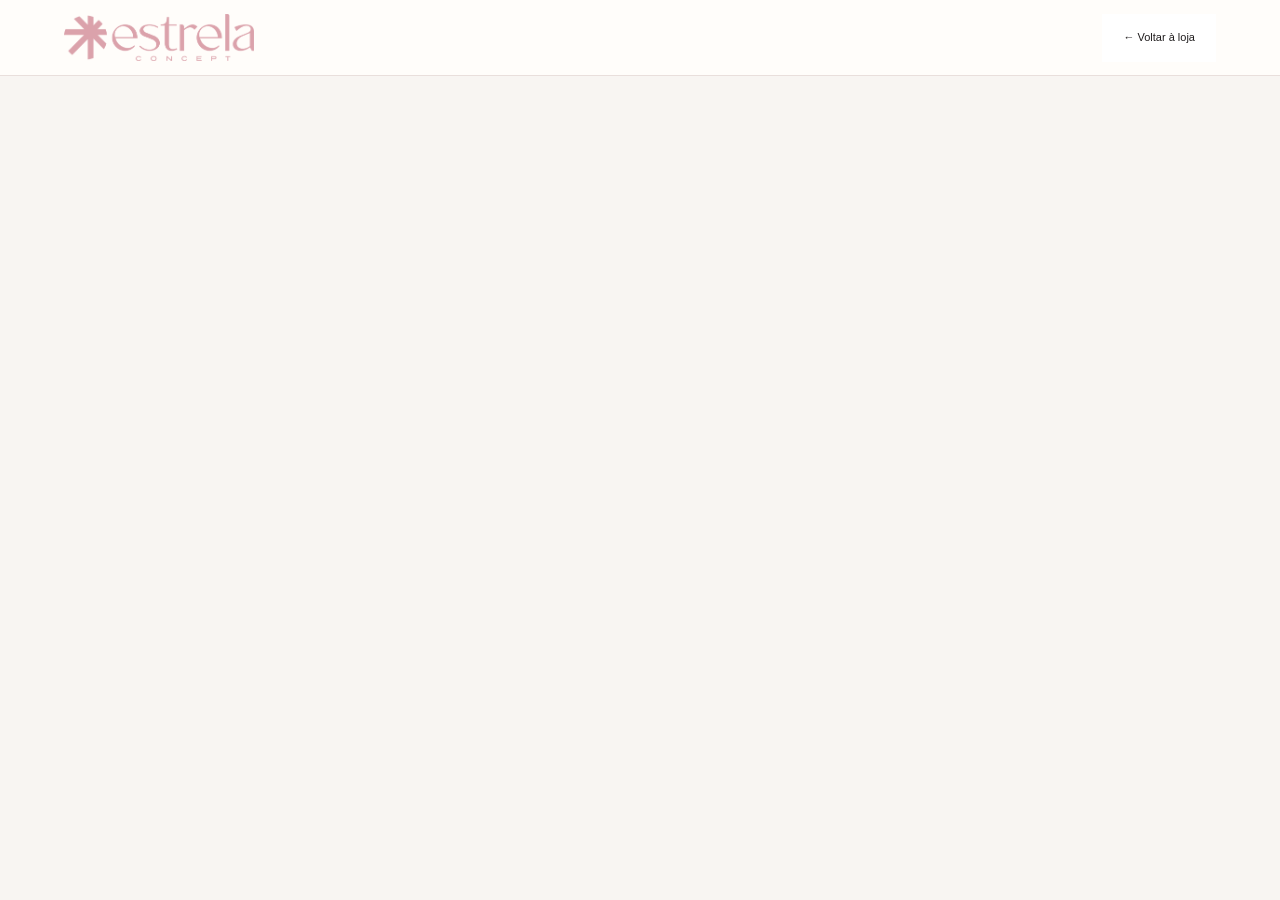
==== admin.html @ 7c5f3450 "Add admin password recovery flow" ====
<!doctype html>
<html lang="pt-BR">
<head>
  <meta charset="utf-8"><meta name="viewport" content="width=device-width, initial-scale=1">
  <meta name="theme-color" content="#DBA2AB"><title>Painel · Estrela Concept</title>
  <link rel="icon" type="image/png" href="/static/brand-mark.png"><link rel="stylesheet" href="/static/styles.css">
  <script src="/static/admin.js" defer></script>
</head>
<body class="admin-page">
  <header class="admin-header"><a class="brand" href="/" aria-label="Estrela Concept — início"><img class="brand-logo" src="/static/brand-horizontal.png" alt="Estrela Concept"></a><div class="admin-header-actions"><button class="button button-light" id="logout" hidden>Sair</button><a class="button button-light" href="/">← Voltar à loja</a></div></header>
  <main class="admin-auth" id="admin-auth" hidden>
    <form id="auth-form"><p class="eyebrow">ESTRELA CONCEPT · ADMINISTRAÇÃO</p><h1 id="auth-title">Acesso ao painel</h1><p id="auth-description">Entre com seu usuário e senha.</p><label>Usuário<input name="username" autocomplete="username" value="login-admin" required maxlength="40"></label><label>Senha<input name="password" type="password" autocomplete="current-password" required minlength="12" maxlength="256"></label><label id="confirm-password-label" hidden>Confirme a senha<input name="confirmPassword" type="password" autocomplete="new-password" minlength="12" maxlength="256"></label><label id="setup-token-label" hidden>Token inicial de configuração<input name="setupToken" type="password" autocomplete="off"></label><p id="auth-error" class="form-error" role="alert"></p><button class="button button-dark" id="auth-submit">Entrar</button><button class="auth-link" id="forgot-password" type="button" hidden>Esqueci minha senha</button></form>
    <form id="recovery-form" hidden><p class="eyebrow">ESTRELA CONCEPT · RECUPERAÇÃO</p><h1>Recuperar acesso</h1><p>Informe seu usuário. Se os dados corresponderem à conta, enviaremos instruções ao e-mail cadastrado.</p><label>Usuário<input name="username" autocomplete="username" value="login-admin" required maxlength="40"></label><p class="form-error" id="recovery-error" role="alert"></p><button class="button button-dark">Enviar instruções</button><button class="auth-link" id="recovery-cancel" type="button">Voltar ao login</button></form>
    <form id="reset-form" hidden><p class="eyebrow">ESTRELA CONCEPT · RECUPERAÇÃO</p><h1>Nova senha</h1><p>Escolha uma senha com pelo menos 12 caracteres.</p><label>Nova senha<input name="password" type="password" autocomplete="new-password" required minlength="12" maxlength="256"></label><label>Confirme a nova senha<input name="confirmPassword" type="password" autocomplete="new-password" required minlength="12" maxlength="256"></label><p class="form-error" id="reset-error" role="alert"></p><button class="button button-dark">Salvar nova senha</button><button class="auth-link" id="reset-cancel" type="button">Voltar ao login</button></form>
  </main>
  <main class="admin-main" id="admin-app" hidden>
    <div class="admin-title"><div><p class="eyebrow" id="backend-label">ESTRELA CONCEPT</p><h1>Visão geral <em>da loja</em></h1><p>Produtos, estoque e pedidos em um só lugar.</p></div><button class="button button-dark" id="refresh">Atualizar painel ↻</button></div>
    <p class="admin-notice" id="admin-notice" role="status"></p>
    <section class="admin-metrics" id="metrics" aria-live="polite"></section>
    <nav class="admin-tabs" aria-label="Seções do painel"><button class="admin-tab active" data-tab="orders">Pedidos</button><button class="admin-tab" data-tab="products">Produtos e estoque</button><button class="admin-tab" data-tab="categories">Categorias</button></nav>
    <section class="admin-section" id="orders-section"><div class="admin-section-heading"><div><p class="eyebrow">ACOMPANHAMENTO</p><h2>Pedidos recebidos</h2></div><select id="order-filter" aria-label="Filtrar pedidos"><option value="">Todos os status</option><option value="novo">Novos</option><option value="em_andamento">Em andamento</option><option value="concluido">Concluídos</option><option value="cancelado">Cancelados</option></select></div><div id="orders-list" class="admin-list"></div></section>
    <section class="admin-section" id="products-section" hidden><div class="admin-section-heading"><div><p class="eyebrow">CATÁLOGO E ESTOQUE</p><h2>Produtos</h2></div><button class="button button-dark" id="new-product">+ Novo produto</button></div><div class="admin-table-wrap"><table><thead><tr><th>Produto</th><th>Categoria</th><th>Preço</th><th>Estoque</th><th>Status</th><th></th></tr></thead><tbody id="products-list"></tbody></table></div></section>
    <section class="admin-section" id="categories-section" hidden><div class="admin-section-heading"><div><p class="eyebrow">ORGANIZAÇÃO</p><h2>Categorias</h2></div></div><form class="category-form" id="category-form"><label>Nova categoria<input name="name" maxlength="60" required placeholder="Ex.: Acessórios"></label><button class="button button-dark">Cadastrar categoria</button></form><div id="categories-list" class="category-list"></div></section>
    <p class="admin-footnote" id="backend-footnote">Os produtos do catálogo são exemplos editáveis.</p>
  </main>
  <dialog class="admin-dialog" id="product-dialog"><form id="product-form"><div class="admin-dialog-head"><div><p class="eyebrow">CATÁLOGO</p><h2 id="product-form-title">Novo produto</h2></div><button class="icon-button" type="button" id="product-cancel" aria-label="Fechar">×</button></div><input type="hidden" name="id"><label>Nome<input name="name" maxlength="100" required></label><div class="admin-form-row"><label>Categoria<select name="category" required></select></label><label>Preço (R$)<input name="price" type="number" min="0.01" step="0.01" required></label></div><label>Chamada curta<input name="tagline" maxlength="160" required></label><label>Descrição<textarea name="description" maxlength="1200" rows="3" required></textarea></label><section class="product-image-manager" aria-label="Fotos do produto"><strong>Fotos — a ordem abaixo é a ordem da vitrine</strong><div id="product-image-list" class="product-image-list" aria-live="polite"></div><label>Adicionar URLs HTTPS, uma por linha<textarea name="images" rows="2" placeholder="https://... (cada endereço entra após as fotos atuais)"></textarea></label><label>Adicionar fotos do dispositivo<input name="imageFiles" type="file" accept="image/jpeg,image/png,image/webp" multiple></label><p class="upload-status" id="image-upload-status" role="status">Até 10 fotos no total, JPEG, PNG ou WebP; até 4 MB por arquivo. Use ↑ e ↓ para ordenar todas as fotos juntas.</p></section><label>Tamanhos, cores e estoque — uma variação por linha: <code> M | Preto | 5</code><textarea name="variants" rows="4" required placeholder="P | Preto | 4&#10;M | Preto | 5"></textarea></label><label class="check-label"><input name="active" type="checkbox" checked> Visível na loja</label><p class="form-error" id="product-form-error" role="alert"></p><button class="button button-dark admin-submit">Salvar produto</button></form></dialog>
</body>
</html>
---- static/styles.css ----
:root {
  --ink: #201d1e; --muted: #81777a; --pink: #DBA2AB; --pink-dark: #985365;
  --paper: #fffdfa; --line: #e9dfdc; --serif: 'Playfair Display', Georgia, serif;
  --sans: 'DM Sans', Arial, sans-serif;
  --header-height: 82px;
}
* { box-sizing: border-box; }
body.cart-is-open { overflow: hidden; }
[hidden] { display: none !important; }
html { scroll-behavior: smooth; scroll-padding-top: calc(var(--header-height) + env(safe-area-inset-top) + 12px); }
body { margin: 0; padding-top: env(safe-area-inset-top); background: var(--paper); color: var(--ink); font: 14px/1.5 var(--sans); -webkit-font-smoothing: antialiased; }
button, input, select { font: inherit; }
button, a { -webkit-tap-highlight-color: transparent; }
a { color: inherit; text-decoration: none; }
.announcement { min-height: 30px; padding: 8px; background: var(--ink); color: white; text-align: center; font-size: 10px; letter-spacing: .13em; }
.announcement span { padding: 0 8px; color: var(--pink); }
.site-header { position: sticky; top: env(safe-area-inset-top); z-index: 5; height: var(--header-height); padding: 0 6.5%; display: flex; align-items: center; justify-content: space-between; gap: 18px; border-bottom: 1px solid #f0e9e6; background: var(--paper); }
.brand { display: flex; align-items: center; gap: 9px; }
.brand, .cart-trigger, .menu-trigger { flex: 0 0 auto; }
.brand-logo { display: block; width: 190px; height: auto; }
.main-nav { display: flex; align-items: center; gap: clamp(17px,2.6vw,38px); color: #655c5e; font-size: 12px; }
.main-nav a { min-height: 44px; display: inline-flex; align-items: center; }
.main-nav a:hover, .text-button:hover { color: var(--pink-dark); }
.menu-trigger { display: none; }
.cart-trigger { min-height: 44px; padding: 6px 0; display: flex; align-items: center; gap: 9px; border: 0; background: none; cursor: pointer; font-size: 12px; }
.cart-trigger #cart-count { width: 21px; height: 21px; display: grid; place-items: center; border-radius: 50%; background: var(--pink); font-size: 10px; }
.cart-label { display: inline; }
.cart-trigger svg, .search-box svg { width: 19px; height: 19px; fill: none; stroke: currentColor; stroke-width: 1.5; }
.menu-trigger:focus-visible, .cart-trigger:focus-visible, .main-nav a:focus-visible, button:focus-visible, a:focus-visible, input:focus-visible, select:focus-visible { outline: 2px solid var(--pink-dark); outline-offset: 3px; }
.collection, #sobre, #contato { scroll-margin-top: calc(var(--header-height) + env(safe-area-inset-top) + 12px); }
.hero { position: relative; min-height: 585px; padding: 60px 9% 45px; display: grid; grid-template-columns: .86fr 1.14fr; align-items: center; overflow: hidden; background: linear-gradient(110deg,#fffdfa 0%,#fffdfa 47%,#faeeee 47%,#faeeee 100%); }
.hero-copy { z-index: 1; padding-bottom: 35px; }
.eyebrow { margin: 0 0 18px; color: var(--pink-dark); font-size: 9px; font-weight: 700; letter-spacing: .17em; }
.hero-copy .eyebrow span { width: 18px; height: 1px; display: inline-block; margin-right: 7px; background: var(--pink); vertical-align: middle; }
.hero h1 { margin: 0; font: 500 clamp(54px,7vw,90px)/.99 var(--serif); letter-spacing: -.06em; }
.hero h1 em, .section-heading h2 em, .contact h2 em { color: var(--pink-dark); font-weight: 500; }
.hero-text { max-width: 340px; margin: 24px 0 28px; color: #756b6d; font-size: 13px; line-height: 1.8; }
.button { min-height: 48px; padding: 0 21px; display: inline-flex; align-items: center; justify-content: center; gap: 25px; border: 0; cursor: pointer; font-size: 11px; transition: transform .2s, background .2s; }
.button:hover { transform: translateY(-2px); }
.button:disabled { opacity: .5; cursor: not-allowed; transform: none; }
.button-dark { background: var(--ink); color: white; }
.button-dark:hover { background: #44383b; }
.hero-note { display: flex; align-items: center; gap: 11px; margin-top: 48px; }
.hero-note > span { color: var(--pink-dark); font-size: 24px; }
.hero-note p { margin: 0; font: 500 13px/1.35 var(--serif); }
.hero-note small { color: var(--muted); font: 10px var(--sans); }
.hero-art { position: relative; height: 450px; margin-left: 3%; }
.hero-image { position: absolute; inset: 15px 10% 10px 8%; width: 82%; height: calc(100% - 25px); object-fit: cover; object-position: center 42%; clip-path: inset(0 round 48% 48% 0 0); }
.hero-stamp { position: absolute; top: 46px; right: 0; width: 105px; height: 105px; display: flex; flex-direction: column; align-items: center; justify-content: center; transform: rotate(9deg); border: 5px solid var(--paper); border-radius: 50%; background: var(--pink); color: white; font-size: 7px; letter-spacing: .11em; }
.hero-stamp b { font-size: 32px; font-weight: 400; line-height: 1.1; }
.hero-caption { position: absolute; bottom: 28px; left: 0; padding: 14px 17px; background: var(--paper); font: 600 13px/1.25 var(--sans); letter-spacing: .08em; }
.hero-caption em { color: var(--pink-dark); font: 500 14px var(--serif); letter-spacing: 0; }
.hero-bottom { position: absolute; right: 9%; bottom: 15px; left: 9%; display: flex; justify-content: space-between; color: #9d9092; font-size: 8px; letter-spacing: .13em; }
.intro { padding: 83px 15px 90px; background: var(--paper); text-align: center; }
.intro .eyebrow { margin-bottom: 20px; }
.intro > p:last-child { margin: 0; font: 500 clamp(23px,3.5vw,38px)/1.45 var(--serif); letter-spacing: -.02em; }
.intro em { color: var(--pink-dark); font-weight: 500; }
.section-wrap { padding-right: 9%; padding-left: 9%; }
.collection { padding-top: 28px; padding-bottom: 108px; background: #fcf7f5; }
.section-heading { display: flex; align-items: flex-end; justify-content: space-between; }
.section-heading h2, .contact h2 { margin: 0; font: 500 clamp(31px,4vw,47px) var(--serif); letter-spacing: -.04em; }
.section-aside { margin: 0 0 4px; color: var(--muted); font: 11px/1.7 var(--serif); text-align: right; }
.shop-toolbar { display: flex; align-items: center; gap: 15px; margin-top: 28px; padding: 14px 0; border-block: 1px solid var(--line); }
.search-box { min-width: 160px; height: 39px; padding: 0 11px; display: flex; flex: 1; align-items: center; gap: 9px; border: 1px solid var(--line); background: white; }
.search-box input { width: 100%; border: 0; outline: 0; background: transparent; font-size: 11px; }
.search-box input::placeholder { color: #a39a9b; }
.filter-label { display: flex; align-items: center; gap: 8px; color: #877c7f; font-size: 10px; }
.filter-label select { border: 0; outline: 0; background: transparent; color: var(--ink); font-size: 10px; cursor: pointer; }
.results-line { display: flex; justify-content: space-between; margin: 22px 0 13px; color: #8e8385; font-size: 9px; letter-spacing: .08em; }
.results-line i { margin-left: 5px; color: var(--pink-dark); font-size: 15px; font-style: normal; vertical-align: -2px; }
.product-grid { display: grid; grid-template-columns: repeat(4,minmax(0,1fr)); grid-auto-rows: auto; align-items: start; gap: 25px 15px; }
.product-card { min-width: 0; cursor: pointer; transition: transform .16s ease; }
.product-card:hover { transform: translateY(-3px); }
.product-photo { position: relative; aspect-ratio: .8; overflow: hidden; background: #eee4e1; }
.product-photo img { display: block; width: 100%; height: 100%; object-fit: cover; transition: transform .22s ease; }
.product-card:hover .product-photo img { transform: scale(1.045); }
.product-badge { position: absolute; top: 11px; left: 11px; padding: 6px 8px; background: #fffdfae8; font-size: 8px; letter-spacing: .11em; }
.quick-add { position: absolute; right: 11px; bottom: 11px; width: 44px; height: 44px; border: 0; border-radius: 50%; background: var(--paper); font-size: 19px; cursor: pointer; box-shadow: 0 3px 12px #1e13101a; transition: transform .2s, background .2s; }
.quick-add:hover { background: var(--pink); }
.product-info { min-width: 0; padding: 12px 2px; }
.product-category { color: #a18f92; font-size: 8px; letter-spacing: .15em; text-transform: uppercase; }
.product-title-line { display: flex; align-items: baseline; justify-content: space-between; gap: 4px; margin-top: 5px; }
.product-title-line h3 { min-width: 0; margin: 0; font: 500 16px/1.25 var(--serif); overflow-wrap: anywhere; }
.product-price { font-size: 11px; font-weight: 600; white-space: nowrap; }
.product-tagline { margin: 6px 0 0; color: #948a8c; font-size: 10px; }
.empty-state { padding: 50px 0; color: var(--muted); text-align: center; }
.brand-note { padding: 72px 15px 75px; background: var(--pink); color: white; text-align: center; }
.note-symbol { font-size: 32px; }
.brand-note p { margin: 8px; font: 500 clamp(29px,4vw,44px) var(--serif); }
.brand-note em { font-style: italic; }
.brand-note > span { font-size: 8px; letter-spacing: .18em; }
.contact { min-height: 220px; padding-top: 44px; padding-bottom: 44px; display: flex; align-items: center; justify-content: space-between; gap: 20px; background: var(--ink); color: white; }
.contact .eyebrow { color: var(--pink); }
.contact h2 { font-size: 38px; }
.contact h2 em { color: var(--pink); }
.contact > div > p:last-child { margin-bottom: 0; color: #bbb0b2; font-size: 11px; }
.button-light { background: white; color: var(--ink); }
.button-light:hover { background: var(--pink); }
footer { padding: 28px 6.5% calc(28px + env(safe-area-inset-bottom)); display: flex; align-items: center; justify-content: space-between; gap: 20px; background: #f8f2f0; color: #807578; font-size: 10px; }
.brand-footer .brand-logo { width: 160px; }
.footer-star { margin-left: 4px; color: var(--pink-dark); }
footer small { font-size: 9px; }
.admin-access { color: var(--pink-dark); font-size: 11px; font-weight: 600; letter-spacing: .03em; text-decoration: none; }
.admin-access:hover, .admin-access:focus-visible { color: var(--pink-dark); text-decoration: underline; }
.admin-access:focus-visible { outline: 2px solid currentColor; outline-offset: 4px; }
.overlay { position: fixed; inset: 0; z-index: 8; background: #1f181861; }
.cart-panel { position: fixed; top: env(safe-area-inset-top); right: 0; bottom: env(safe-area-inset-bottom); z-index: 9; width: min(430px,100%); padding: 28px; display: flex; flex-direction: column; background: var(--paper); box-shadow: -15px 0 45px #1e13101a; }
.cart-head { padding-bottom: 21px; display: flex; align-items: flex-start; justify-content: space-between; border-bottom: 1px solid var(--line); }
.cart-head .eyebrow { margin-bottom: 8px; }
.cart-head h2 { margin: 0; font: 500 28px var(--serif); }
.cart-head h2 em { color: var(--pink-dark); }
.cart-notice { margin: 10px 0 0; color: #a14a55; font-size: 10px; line-height: 1.5; }
.icon-button { border: 0; background: transparent; color: var(--ink); font-size: 27px; line-height: 1; cursor: pointer; }
.cart-items { overflow: auto; flex: 1; }
.cart-row { padding: 17px 0; display: grid; grid-template-columns: 68px 1fr auto; gap: 12px; border-bottom: 1px solid var(--line); }
.cart-row img { width: 68px; height: 83px; object-fit: cover; background: #f0e5e2; }
.cart-missing-image { width: 68px; height: 83px; display: grid; place-items: center; background: #f0e5e2; color: var(--pink-dark); font-size: 24px; }
.cart-row-unavailable { opacity: .8; }
.cart-unavailable { color: #a14a55 !important; font-size: 10px !important; }
.cart-row h3 { margin: 2px 0 5px; font: 500 15px var(--serif); }
.cart-row p { margin: 0 0 8px; color: var(--muted); font-size: 9px; }
.cart-row strong { font-size: 11px; }
.quantity-control { margin-top: 9px; display: flex; align-items: center; gap: 8px; }
.quantity-control button, .remove-item { width: 23px; height: 23px; border: 1px solid var(--line); background: white; cursor: pointer; }
.quantity-control span { font-size: 10px; }
.remove-item { border: 0; color: #927f83; }
.cart-empty { display: flex; flex: 1; flex-direction: column; align-items: center; justify-content: center; color: var(--muted); text-align: center; }
.cart-empty > span { color: var(--pink-dark); font-size: 31px; }
.cart-empty p { font: 500 18px/1.55 var(--serif); }
.text-button { border: 0; background: none; color: var(--pink-dark); font-size: 11px; cursor: pointer; }
.cart-summary { padding-top: 18px; border-top: 1px solid var(--line); }
.subtotal { display: flex; justify-content: space-between; font-size: 12px; }
.subtotal strong { font-size: 14px; }
.cart-summary > p { color: var(--muted); font-size: 9px; line-height: 1.6; }
.checkout-button { width: 100%; margin-top: 6px; }
.checkout-message { min-height: 14px; color: #568266 !important; }
.product-dialog { width: min(740px,calc(100vw - 28px)); max-height: calc(100dvh - env(safe-area-inset-top) - env(safe-area-inset-bottom) - 28px); padding: 0; border: 0; background: var(--paper); color: var(--ink); box-shadow: 0 15px 80px #1e131044; }
.product-dialog::backdrop { background: #1f181880; }
.dialog-close { position: absolute; top: 13px; right: 16px; z-index: 2; width: 34px; height: 34px; border-radius: 50%; background: var(--paper); }
.detail-layout { min-height: 440px; display: grid; grid-template-columns: 1fr 1fr; }
.detail-gallery { min-width: 0; display: flex; flex-direction: column; }
.detail-gallery-main { width: 100%; height: 100%; min-height: 390px; flex: 1; object-fit: cover; }
.detail-thumbnails { display: flex; gap: 8px; overflow-x: auto; padding: 8px; }
.detail-thumbnail { width: 56px; height: 68px; flex: 0 0 auto; padding: 2px; border: 1px solid var(--line); background: white; cursor: pointer; }
.detail-thumbnail.selected { border: 2px solid var(--pink-dark); }
.detail-thumbnail img { width: 100%; height: 100%; object-fit: cover; }
.detail-copy { padding: 48px 32px 30px; }
.detail-copy h2 { margin: 0 0 7px; font: 500 35px var(--serif); }
.detail-copy .detail-price { font-size: 14px; font-weight: 700; }
.detail-copy > p { color: var(--muted); font-size: 11px; line-height: 1.8; }
.detail-label { margin: 23px 0 9px; font-size: 9px; letter-spacing: .12em; text-transform: uppercase; }
.option-list { display: flex; flex-wrap: wrap; gap: 7px; }
.option-button { min-width: 38px; height: 36px; border: 1px solid var(--line); background: white; font-size: 10px; cursor: pointer; }
.option-button.selected { border-color: var(--ink); background: var(--ink); color: white; }
.option-button:disabled { opacity: .3; cursor: not-allowed; text-decoration: line-through; }
.detail-copy .button { width: 100%; margin-top: 22px; }
.detail-status { min-height: 16px; color: var(--pink-dark); font-size: 10px; }
@media (max-width:1100px) {
  .product-grid { grid-template-columns: repeat(3,minmax(0,1fr)); }
}
@media (max-width:760px) {
  :root { --header-height: 68px; }
  .site-header { padding-right: 5%; padding-left: 5%; }
  .main-nav { gap: 17px; font-size: 10px; }
  .brand-logo { width: 170px; }
  .hero { min-height: 500px; padding: 45px 7% 48px; grid-template-columns: 1fr .9fr; }
  .hero h1 { font-size: clamp(50px,10vw,75px); }
  .hero-art { height: 370px; margin-left: -4%; }
  .hero-image { inset: 10px 5% 8px 2%; width: 93%; height: calc(100% - 18px); }
  .hero-stamp { right: -2px; width: 80px; height: 80px; font-size: 6px; }
  .hero-stamp b { font-size: 25px; }
  .hero-caption { font-size: 10px; }
  .hero-bottom { right: 7%; left: 7%; }
  .section-wrap { padding-right: 5.5%; padding-left: 5.5%; }
  .product-grid { grid-template-columns: repeat(2,minmax(0,1fr)); gap: 15px 12px; }
  .product-photo { aspect-ratio: .76; }
  .contact { padding-right: 7%; padding-left: 7%; }
}
@media (max-width:520px) {
  .announcement { font-size: 9px; letter-spacing: .09em; }
  .site-header { display: grid; grid-template-columns: minmax(0,1fr) 44px auto; gap: 8px; padding-right: 4%; padding-left: 4%; }
  .brand { min-width: 0; gap: 6px; }
  .brand-logo { width: min(145px,100%); }
  .menu-trigger { width: 44px; height: 44px; display: grid; place-items: center; border: 1px solid var(--line); border-radius: 50%; background: transparent; color: var(--ink); cursor: pointer; }
  .menu-trigger svg { width: 20px; height: 20px; fill: none; stroke: currentColor; stroke-width: 1.7; stroke-linecap: round; }
  .main-nav { position: absolute; top: 100%; right: 0; left: 0; display: none; flex-direction: column; align-items: stretch; gap: 0; padding: 8px 5% 14px; border-bottom: 1px solid var(--line); background: var(--paper); box-shadow: 0 14px 22px #1e131012; font-size: 13px; }
  .main-nav.is-open { display: flex; }
  .main-nav a { padding: 0 8px; border-bottom: 1px solid #f1eae8; }
  .main-nav a:last-child { border-bottom: 0; }
  .cart-trigger { justify-self: end; gap: 6px; font-size: 11px; }
  .cart-trigger svg { width: 18px; height: 18px; }
  .hero { min-height: 0; padding: 40px 7% 45px; display: block; background: linear-gradient(160deg,#fffdfa 0%,#fffdfa 42%,#faeeee 42%,#faeeee 100%); }
  .hero-copy { padding-bottom: 10px; }
  .hero h1 { font-size: clamp(44px,13.5vw,58px); line-height: 1.02; }
  .hero-text { max-width: 270px; margin: 17px 0 20px; font-size: 12px; }
  .hero-note { margin-top: 20px; }
  .hero-note > span { font-size: 21px; }
  .hero-note p { font-size: 12px; }
  .hero-art { height: clamp(250px,68vw,300px); margin: 20px 0 22px 2%; }
  .hero-image { inset: 0 9% 38px 5%; width: 86%; height: calc(100% - 38px); object-position: center 40%; }
  .hero-stamp { top: -12px; right: 2%; width: 68px; height: 68px; border-width: 4px; font-size: 5px; }
  .hero-stamp b { font-size: 19px; }
  .hero-caption { position: relative; bottom: auto; left: auto; display: inline-block; margin: 8px 0 0; padding: 9px 12px; font-size: 9px; }
  .hero-bottom { right: 7%; left: 7%; bottom: 12px; gap: 12px; font-size: 7px; }
  .hero-bottom span:last-child { text-align: right; }
  .intro { padding: 48px 7%; }
  .intro .eyebrow { margin-bottom: 14px; }
  .intro > p:last-child { font-size: clamp(23px,6.5vw,29px); line-height: 1.35; }
  .section-heading { display: grid; gap: 7px; }
  .section-heading h2 { font-size: clamp(30px,8.5vw,36px); }
  .section-aside { display: block; margin: 0; text-align: left; }
  .collection { padding-top: 24px; padding-bottom: 68px; }
  .shop-toolbar { display: grid; grid-template-columns: repeat(2,minmax(0,1fr)); gap: 12px; margin-top: 22px; padding: 13px 0; }
  .search-box { grid-column: 1/-1; width: 100%; min-width: 0; height: 44px; }
  .search-box input { min-width: 0; font-size: 13px; }
  .filter-label, .filter-label:last-child { min-width: 0; display: grid; gap: 4px; font-size: 10px; }
  .filter-label:last-child { grid-column: 1/-1; }
  .filter-label select { width: 100%; min-width: 0; min-height: 42px; margin: 0; padding: 8px; border: 1px solid var(--line); background: white; font-size: 12px; }
  .results-line { align-items: center; gap: 12px; margin: 18px 0 12px; font-size: 9px; }
  .results-line > span:last-child { white-space: nowrap; font-size: 8px; letter-spacing: .04em; }
  .results-line i { font-family: Georgia,serif; }
  .product-grid { grid-template-columns: repeat(2,minmax(0,1fr)); gap: 22px 12px; }
  .product-photo { aspect-ratio: .76; }
  .product-badge { top: 8px; left: 8px; padding: 6px 7px; font-size: 7px; }
  .quick-add { right: 8px; bottom: 8px; width: 42px; height: 42px; }
  .product-info { padding: 10px 1px; }
  .product-category { font-size: 8px; }
  .product-title-line { display: grid; gap: 3px; }
  .product-title-line h3 { font-size: 16px; line-height: 1.25; }
  .product-price { font-size: 12px; }
  .product-tagline { margin-top: 5px; font-size: 10px; line-height: 1.4; }
  .brand-note { padding: 48px 18px; }
  .brand-note p { font-size: clamp(27px,7.2vw,36px); line-height: 1.2; }
  .contact { padding-top: 40px; padding-bottom: 40px; display: block; }
  .contact .button { margin-top: 22px; }
  .contact h2 { font-size: clamp(31px,8vw,36px); }
  footer { align-items: flex-start; flex-direction: column; gap: 10px; padding: 20px 5% calc(20px + env(safe-area-inset-bottom)); }
  footer > span { display: block; }
  footer small { margin: 0; font-size: 10px; }
  .detail-layout { max-height: calc(100dvh - env(safe-area-inset-top) - env(safe-area-inset-bottom) - 28px); overflow: auto; grid-template-columns: 1fr; }
  .detail-gallery-main { height: 35dvh; min-height: 190px; max-height: 300px; flex: none; }
  .detail-copy { padding: 23px 20px calc(24px + env(safe-area-inset-bottom)); }
  .detail-copy h2 { font-size: 30px; }
  .dialog-close { top: 10px; right: 10px; }
  .cart-panel { padding: 20px; }
  .cart-row { grid-template-columns: 58px minmax(0,1fr) auto; gap: 10px; }
  .cart-row img, .cart-missing-image { width: 58px; height: 74px; }
  .quantity-control button, .remove-item { min-width: 36px; min-height: 36px; }
}
@media (max-width:360px) {
  .site-header { gap: 6px; padding-right: 3.5%; padding-left: 3.5%; }
  .brand { gap: 5px; }
  .brand-logo { width: 135px; }
  .cart-trigger { gap: 5px; }
  .cart-label { display: none; }
  .shop-toolbar { column-gap: 8px; }
  .results-line { align-items: flex-start; flex-direction: column; gap: 4px; }
  .hero h1 { font-size: 44px; }
}
@media (prefers-reduced-motion:reduce) { *, *::before, *::after { scroll-behavior: auto !important; transition: none !important; } }

.checkout-field { display: block; margin: 13px 0; color: var(--muted); font-size: 10px; }
.checkout-field input { width: 100%; margin-top: 6px; padding: 11px; border: 1px solid var(--line); background: white; color: var(--ink); }
.order-success { padding: 28px 0; text-align: center; }
.order-success > span { color: var(--pink-dark); font-size: 36px; }
.order-success h3 { margin: 8px 0; font: 500 25px var(--serif); }
.order-success p { color: var(--muted); line-height: 1.7; }
.admin-page { min-height: 100vh; background: #f8f5f2; }
.admin-header { height: 76px; padding: 0 max(5%,calc((100% - 1200px)/2)); display: flex; align-items: center; justify-content: space-between; background: var(--paper); border-bottom: 1px solid var(--line); }
.admin-header-actions { display: flex; align-items: center; gap: 9px; }
.admin-main { max-width: 1200px; margin: 0 auto; padding: 53px 28px 90px; }
.admin-title { display: flex; align-items: end; justify-content: space-between; gap: 24px; }
.admin-title h1 { margin: 0; font: 500 clamp(36px,5vw,56px)/1.05 var(--serif); letter-spacing: -.04em; }
.admin-title h1 em, .admin-section-heading h2 em { color: var(--pink-dark); font-weight: 500; }
.admin-title > div > p:last-child { color: var(--muted); }
.admin-title > .button, .admin-section-heading > .button, .category-form > .button { padding: 13px 18px; }
.admin-notice { min-height: 20px; margin: 18px 0 10px; color: #568266; font-size: 12px; }
.admin-notice.error, .form-error { color: #ad364f; }
.admin-metrics { display: grid; grid-template-columns: repeat(4,minmax(0,1fr)); gap: 14px; margin: 20px 0 34px; }
.metric-card { padding: 22px; border: 1px solid var(--line); background: white; }
.metric-card span { display: block; color: var(--muted); font-size: 11px; }
.metric-card strong { display: block; margin-top: 13px; font: 500 clamp(19px,3vw,27px) var(--serif); }
.admin-tabs { display: flex; gap: 8px; border-bottom: 1px solid var(--line); }
.admin-tab { padding: 13px 17px; border: 0; border-bottom: 2px solid transparent; background: none; color: var(--muted); cursor: pointer; }
.admin-tab.active { border-color: var(--pink-dark); color: var(--ink); }
.admin-section { padding-top: 27px; }
.admin-section-heading { display: flex; align-items: end; justify-content: space-between; gap: 15px; margin-bottom: 17px; }
.admin-section-heading .eyebrow { margin-bottom: 7px; }
.admin-section-heading h2 { margin: 0; font: 500 27px var(--serif); }
.admin-section-heading select, .order-side select, .category-form input, .admin-dialog input, .admin-dialog select, .admin-dialog textarea { border: 1px solid var(--line); border-radius: 0; background: #fff; color: var(--ink); padding: 11px; }
.admin-section-heading select { min-width: 155px; }
.admin-list { display: grid; gap: 11px; }
.order-card { display: flex; justify-content: space-between; gap: 22px; padding: 20px 23px; border: 1px solid var(--line); background: white; }
.order-main { min-width: 0; }
.order-title { display: flex; align-items: center; flex-wrap: wrap; gap: 10px; }
.order-title strong { font-size: 14px; }
.order-main p { margin: 10px 0; color: #60595a; font-size: 12px; line-height: 1.8; }
.order-main p a { color: #478566; }
.order-main small { color: var(--muted); font-size: 10px; }
.order-side { min-width: 160px; display: flex; flex-direction: column; align-items: end; gap: 17px; }
.order-side > strong { font: 500 18px var(--serif); }
.order-side label { display: grid; gap: 5px; color: var(--muted); font-size: 10px; }
.order-side select { min-width: 142px; padding: 8px; }
.status-pill { display: inline-block; padding: 5px 9px; border-radius: 20px; background: #f1efed; color: #696162; font-size: 10px; }
.status-live, .status-concluido { background: #eaf3ec; color: #47734f; }
.status-off, .status-cancelado { background: #f8e9ec; color: #9b4858; }
.status-em_andamento { background: #fff2d9; color: #856526; }
.admin-table-wrap { overflow-x: auto; background: white; border: 1px solid var(--line); }
.admin-table-wrap table { width: 100%; border-collapse: collapse; text-align: left; }
.admin-table-wrap th, .admin-table-wrap td { padding: 14px 16px; border-bottom: 1px solid #f0e9e6; font-size: 12px; white-space: nowrap; }
.admin-table-wrap th { color: var(--muted); font-size: 10px; font-weight: 500; text-transform: uppercase; letter-spacing: .08em; }
.admin-table-wrap td:first-child { white-space: normal; }
.admin-table-wrap td strong, .admin-table-wrap td small { display: block; }
.admin-table-wrap td small { margin-top: 4px; color: var(--muted); font-size: 10px; }
.row-actions { text-align: right; }
.row-actions button { padding: 5px 8px; border: 0; background: none; color: #7f4c59; cursor: pointer; font-size: 11px; }
.category-form { display: flex; align-items: end; gap: 12px; max-width: 530px; padding: 20px; border: 1px solid var(--line); background: white; }
.category-form label, .admin-dialog label { flex: 1; display: grid; gap: 7px; color: var(--muted); font-size: 11px; }
.category-list { display: flex; flex-wrap: wrap; gap: 8px; margin-top: 20px; }
.category-chip { padding: 9px 13px; border: 1px solid var(--line); background: white; font-size: 11px; }
.admin-empty { padding: 34px; border: 1px solid var(--line); background: white; color: var(--muted); text-align: center; }
.admin-footnote { margin-top: 38px; color: var(--muted); font-size: 10px; }
.admin-dialog { width: min(570px,calc(100vw - 28px)); max-height: calc(100dvh - env(safe-area-inset-top) - env(safe-area-inset-bottom) - 28px); overflow: auto; padding: 26px 26px calc(26px + env(safe-area-inset-bottom)); border: 1px solid var(--line); background: var(--paper); color: var(--ink); }
.admin-dialog::backdrop { background: #1f181880; }
.admin-dialog form { display: grid; gap: 14px; }
.admin-dialog label { color: #655c5e; }
.admin-dialog input, .admin-dialog select, .admin-dialog textarea { width: 100%; }
.admin-dialog-head { display: flex; justify-content: space-between; align-items: center; margin-bottom: 5px; }
.admin-dialog-head h2 { margin: 0; font: 500 27px var(--serif); }
.admin-dialog-head .eyebrow { margin: 0 0 6px; }
.admin-dialog .admin-form-row { display: grid; grid-template-columns: 1fr 1fr; gap: 12px; }
.admin-dialog code { color: var(--pink-dark); }
.admin-dialog .check-label { display: flex; align-items: center; gap: 9px; }
.admin-dialog .check-label input { width: auto; }
.form-error { min-height: 16px; margin: 0; font-size: 11px; }
.upload-status { min-height: 16px; margin: 0; color: var(--muted); font-size: 11px; }
.product-image-manager { display: grid; gap: 9px; }
.product-image-manager > strong { color: var(--ink); font-size: 12px; }
.product-image-list { display: grid; gap: 7px; }
.product-image-item { min-width: 0; display: grid; grid-template-columns: 42px minmax(0,1fr) 32px 32px 32px; align-items: center; gap: 7px; padding: 6px; border: 1px solid var(--line); background: white; }
.product-image-item > img { width: 42px; height: 50px; object-fit: cover; background: #f0e5e2; }
.product-image-item > div { min-width: 0; }
.product-image-item strong, .product-image-item small { display: block; overflow: hidden; text-overflow: ellipsis; white-space: nowrap; }
.product-image-item strong { color: var(--ink); font-size: 10px; }
.product-image-item small { color: var(--muted); font-size: 9px; }
.product-image-item button { width: 30px; height: 30px; border: 1px solid var(--line); background: white; cursor: pointer; }
.product-image-item button:disabled { opacity: .35; cursor: default; }
.image-list-empty { margin: 0; color: var(--muted); font-size: 10px; }
.admin-submit { width: 100%; }
.admin-auth { min-height: calc(100vh - 76px); display: grid; place-items: center; padding: 35px 16px; }
.admin-auth form { width: min(430px,100%); display: grid; gap: 15px; padding: 32px; border: 1px solid var(--line); background: var(--paper); }
.admin-auth h1 { margin: 0; font: 500 37px var(--serif); }
.admin-auth form > p:not(.eyebrow):not(.form-error) { margin: 0 0 5px; color: var(--muted); font-size: 12px; line-height: 1.7; }
.admin-auth label { display: grid; gap: 7px; color: #655c5e; font-size: 11px; }
.admin-auth input { width: 100%; padding: 12px; border: 1px solid var(--line); background: white; color: var(--ink); }
.admin-auth .form-error { margin: 0; }
.admin-auth .button { width: 100%; }
.admin-auth .auth-link { justify-self: center; border: 0; padding: 4px; background: transparent; color: var(--pink-dark); font: inherit; font-size: 11px; text-decoration: underline; cursor: pointer; }
@media(max-width:700px) {
  .admin-main { padding: 35px 16px 65px; }
  .admin-header { padding: 0 16px; }
  .admin-header-actions { gap: 5px; }
  .admin-header .brand-logo { width: 150px; }
  .admin-header .button { padding: 10px; font-size: 10px; }
  .admin-title { align-items: start; flex-direction: column; gap: 5px; }
  .admin-title > .button { align-self: end; }
  .admin-metrics { grid-template-columns: repeat(2,minmax(0,1fr)); gap: 9px; margin: 15px 0 25px; }
  .metric-card { padding: 15px; }
  .metric-card strong { font-size: 19px; }
  .admin-tabs { overflow-x: auto; }
  .admin-tab { padding: 12px 10px; white-space: nowrap; font-size: 11px; }
  .admin-section-heading h2 { font-size: 23px; }
  .order-card { padding: 15px; flex-direction: column; gap: 14px; }
  .order-side { flex-direction: row; align-items: center; justify-content: space-between; }
  .category-form { align-items: stretch; flex-direction: column; }
  .admin-dialog .admin-form-row { grid-template-columns: 1fr; }
}
@media(max-width:390px) {
  .admin-header { padding: 0 10px; }
  .admin-header .brand { gap: 6px; }
  .admin-header .brand-logo { width: 115px; }
  .admin-header .button { padding: 8px; font-size: 9px; }
}
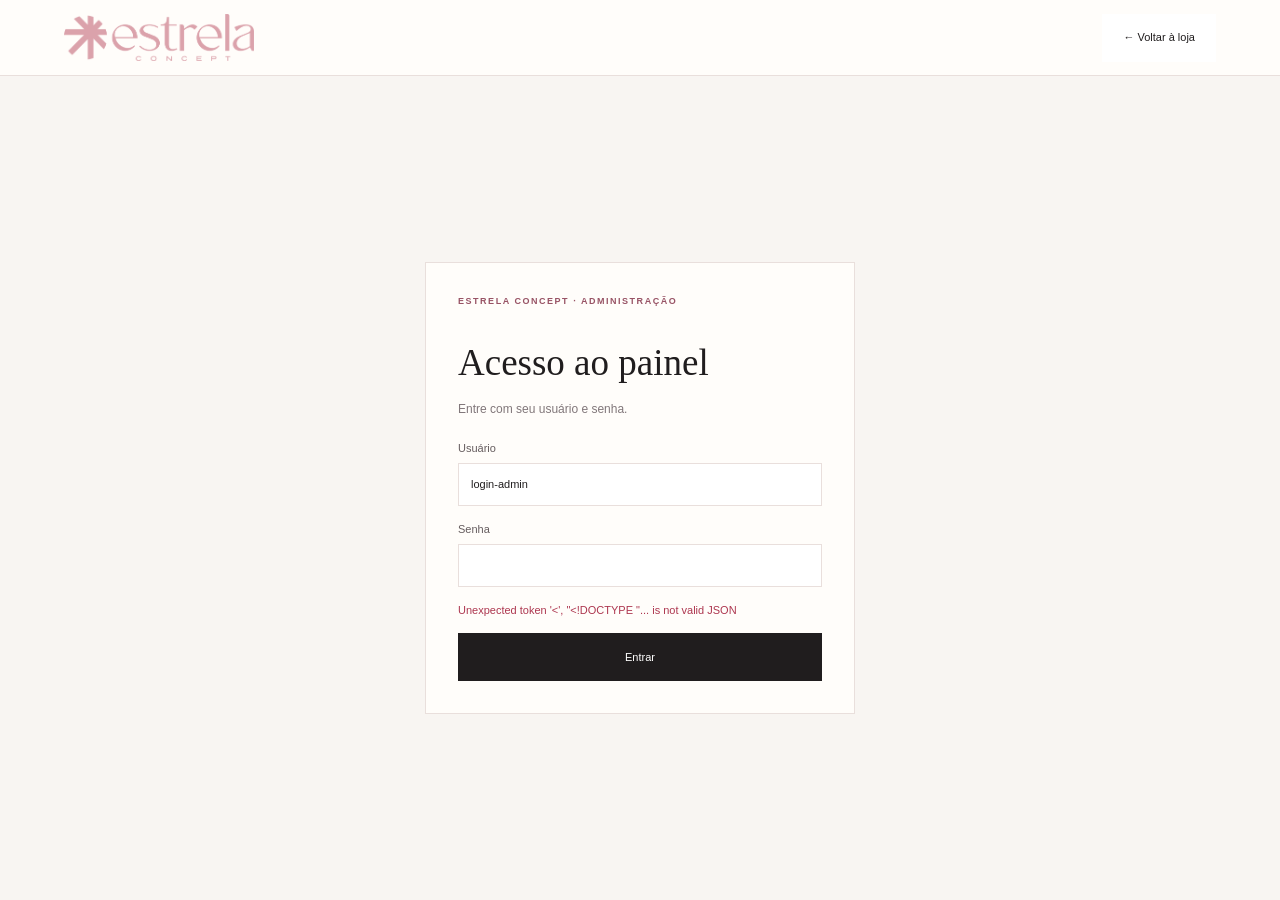
==== commit 451c720c: "Add store email contact and protected SMTP test" ====
--- a/admin.html
+++ b/admin.html
@@ -18,7 +18,7 @@
     <p class="admin-notice" id="admin-notice" role="status"></p>
     <section class="admin-metrics" id="metrics" aria-live="polite"></section>
     <nav class="admin-tabs" aria-label="Seções do painel"><button class="admin-tab active" data-tab="orders">Pedidos</button><button class="admin-tab" data-tab="products">Produtos e estoque</button><button class="admin-tab" data-tab="categories">Categorias</button></nav>
-    <section class="admin-section" id="orders-section"><div class="admin-section-heading"><div><p class="eyebrow">ACOMPANHAMENTO</p><h2>Pedidos recebidos</h2></div><select id="order-filter" aria-label="Filtrar pedidos"><option value="">Todos os status</option><option value="novo">Novos</option><option value="em_andamento">Em andamento</option><option value="concluido">Concluídos</option><option value="cancelado">Cancelados</option></select></div><div id="orders-list" class="admin-list"></div></section>
+    <section class="admin-section" id="orders-section"><div class="admin-section-heading"><div><p class="eyebrow">ACOMPANHAMENTO</p><h2>Pedidos recebidos</h2></div><div class="order-tools"><button class="button button-outline" id="test-order-email" type="button">Enviar e-mail de teste</button><select id="order-filter" aria-label="Filtrar pedidos"><option value="">Todos os status</option><option value="novo">Novos</option><option value="em_andamento">Em andamento</option><option value="concluido">Concluídos</option><option value="cancelado">Cancelados</option></select></div></div><p class="admin-footnote">Os avisos de novos pedidos são enviados para o e-mail da loja. Use o teste para conferir a configuração do Gmail.</p><div id="orders-list" class="admin-list"></div></section>
     <section class="admin-section" id="products-section" hidden><div class="admin-section-heading"><div><p class="eyebrow">CATÁLOGO E ESTOQUE</p><h2>Produtos</h2></div><button class="button button-dark" id="new-product">+ Novo produto</button></div><div class="admin-table-wrap"><table><thead><tr><th>Produto</th><th>Categoria</th><th>Preço</th><th>Estoque</th><th>Status</th><th></th></tr></thead><tbody id="products-list"></tbody></table></div></section>
     <section class="admin-section" id="categories-section" hidden><div class="admin-section-heading"><div><p class="eyebrow">ORGANIZAÇÃO</p><h2>Categorias</h2></div></div><form class="category-form" id="category-form"><label>Nova categoria<input name="name" maxlength="60" required placeholder="Ex.: Acessórios"></label><button class="button button-dark">Cadastrar categoria</button></form><div id="categories-list" class="category-list"></div></section>
     <p class="admin-footnote" id="backend-footnote">Os produtos do catálogo são exemplos editáveis.</p>
--- a/static/styles.css
+++ b/static/styles.css
@@ -94,15 +94,19 @@
 .contact h2 { font-size: 38px; }
 .contact h2 em { color: var(--pink); }
 .contact > div > p:last-child { margin-bottom: 0; color: #bbb0b2; font-size: 11px; }
+.contact-email-inline { color: white; text-underline-offset: 3px; }
+.contact-actions { display: grid; min-width: 250px; gap: 10px; }
+.contact-email { border: 1px solid #75686b; background: transparent; color: white; }
+.contact-email:hover { border-color: var(--pink); color: var(--ink); }
+.order-tools { display: flex; align-items: center; gap: 12px; }
+.button-outline { border: 1px solid var(--line); background: white; color: var(--ink); }
+.button-outline:hover { border-color: var(--pink-dark); color: var(--pink-dark); }
 .button-light { background: white; color: var(--ink); }
 .button-light:hover { background: var(--pink); }
 footer { padding: 28px 6.5% calc(28px + env(safe-area-inset-bottom)); display: flex; align-items: center; justify-content: space-between; gap: 20px; background: #f8f2f0; color: #807578; font-size: 10px; }
 .brand-footer .brand-logo { width: 160px; }
 .footer-star { margin-left: 4px; color: var(--pink-dark); }
 footer small { font-size: 9px; }
-.admin-access { color: var(--pink-dark); font-size: 11px; font-weight: 600; letter-spacing: .03em; text-decoration: none; }
-.admin-access:hover, .admin-access:focus-visible { color: var(--pink-dark); text-decoration: underline; }
-.admin-access:focus-visible { outline: 2px solid currentColor; outline-offset: 4px; }
 .overlay { position: fixed; inset: 0; z-index: 8; background: #1f181861; }
 .cart-panel { position: fixed; top: env(safe-area-inset-top); right: 0; bottom: env(safe-area-inset-bottom); z-index: 9; width: min(430px,100%); padding: 28px; display: flex; flex-direction: column; background: var(--paper); box-shadow: -15px 0 45px #1e13101a; }
 .cart-head { padding-bottom: 21px; display: flex; align-items: flex-start; justify-content: space-between; border-bottom: 1px solid var(--line); }
@@ -232,7 +236,9 @@
   .brand-note { padding: 48px 18px; }
   .brand-note p { font-size: clamp(27px,7.2vw,36px); line-height: 1.2; }
   .contact { padding-top: 40px; padding-bottom: 40px; display: block; }
-  .contact .button { margin-top: 22px; }
+  .contact-actions { margin-top: 22px; }
+  .contact-actions .button { width: 100%; }
+  .order-tools { width: 100%; flex-wrap: wrap; }
   .contact h2 { font-size: clamp(31px,8vw,36px); }
   footer { align-items: flex-start; flex-direction: column; gap: 10px; padding: 20px 5% calc(20px + env(safe-area-inset-bottom)); }
   footer > span { display: block; }
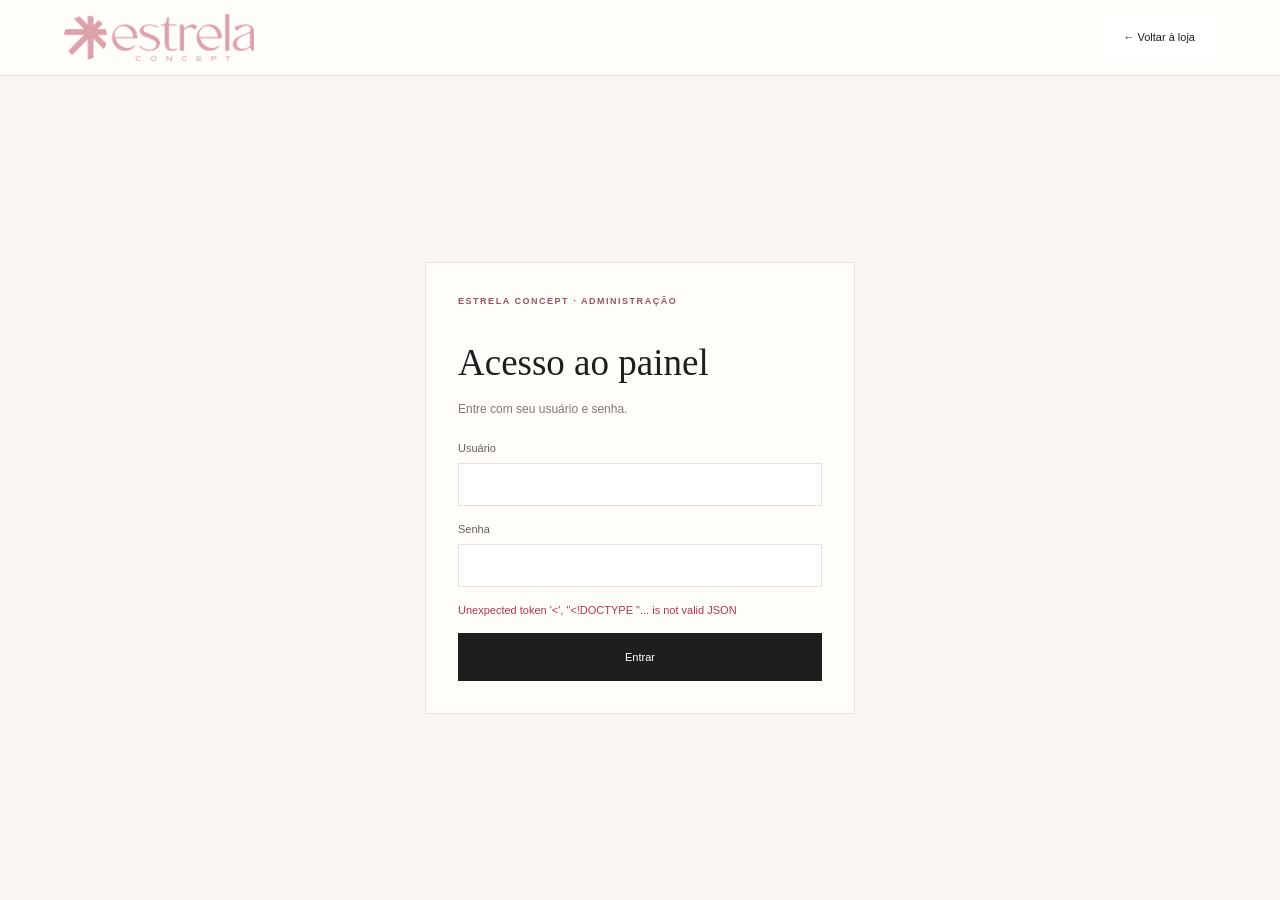
==== commit a655176c: "Harden login, checkout and Edge Function auth - Remove prefilled admin username from login/recovery " ====
--- a/admin.html
+++ b/admin.html
@@ -9,8 +9,8 @@
 <body class="admin-page">
   <header class="admin-header"><a class="brand" href="/" aria-label="Estrela Concept — início"><img class="brand-logo" src="/static/brand-horizontal.png" alt="Estrela Concept"></a><div class="admin-header-actions"><button class="button button-light" id="logout" hidden>Sair</button><a class="button button-light" href="/">← Voltar à loja</a></div></header>
   <main class="admin-auth" id="admin-auth" hidden>
-    <form id="auth-form"><p class="eyebrow">ESTRELA CONCEPT · ADMINISTRAÇÃO</p><h1 id="auth-title">Acesso ao painel</h1><p id="auth-description">Entre com seu usuário e senha.</p><label>Usuário<input name="username" autocomplete="username" value="login-admin" required maxlength="40"></label><label>Senha<input name="password" type="password" autocomplete="current-password" required minlength="12" maxlength="256"></label><label id="confirm-password-label" hidden>Confirme a senha<input name="confirmPassword" type="password" autocomplete="new-password" minlength="12" maxlength="256"></label><label id="setup-token-label" hidden>Token inicial de configuração<input name="setupToken" type="password" autocomplete="off"></label><p id="auth-error" class="form-error" role="alert"></p><button class="button button-dark" id="auth-submit">Entrar</button><button class="auth-link" id="forgot-password" type="button" hidden>Esqueci minha senha</button></form>
-    <form id="recovery-form" hidden><p class="eyebrow">ESTRELA CONCEPT · RECUPERAÇÃO</p><h1>Recuperar acesso</h1><p>Informe seu usuário. Se os dados corresponderem à conta, enviaremos instruções ao e-mail cadastrado.</p><label>Usuário<input name="username" autocomplete="username" value="login-admin" required maxlength="40"></label><p class="form-error" id="recovery-error" role="alert"></p><button class="button button-dark">Enviar instruções</button><button class="auth-link" id="recovery-cancel" type="button">Voltar ao login</button></form>
+    <form id="auth-form"><p class="eyebrow">ESTRELA CONCEPT · ADMINISTRAÇÃO</p><h1 id="auth-title">Acesso ao painel</h1><p id="auth-description">Entre com seu usuário e senha.</p><label>Usuário<input name="username" autocomplete="username" required maxlength="40"></label><label>Senha<input name="password" type="password" autocomplete="current-password" required minlength="12" maxlength="256"></label><label id="confirm-password-label" hidden>Confirme a senha<input name="confirmPassword" type="password" autocomplete="new-password" minlength="12" maxlength="256"></label><label id="setup-token-label" hidden>Token inicial de configuração<input name="setupToken" type="password" autocomplete="off"></label><p id="auth-error" class="form-error" role="alert"></p><button class="button button-dark" id="auth-submit">Entrar</button><button class="auth-link" id="forgot-password" type="button" hidden>Esqueci minha senha</button></form>
+    <form id="recovery-form" hidden><p class="eyebrow">ESTRELA CONCEPT · RECUPERAÇÃO</p><h1>Recuperar acesso</h1><p>Informe seu usuário. Se os dados corresponderem à conta, enviaremos instruções ao e-mail cadastrado.</p><label>Usuário<input name="username" autocomplete="username" required maxlength="40"></label><p class="form-error" id="recovery-error" role="alert"></p><button class="button button-dark">Enviar instruções</button><button class="auth-link" id="recovery-cancel" type="button">Voltar ao login</button></form>
     <form id="reset-form" hidden><p class="eyebrow">ESTRELA CONCEPT · RECUPERAÇÃO</p><h1>Nova senha</h1><p>Escolha uma senha com pelo menos 12 caracteres.</p><label>Nova senha<input name="password" type="password" autocomplete="new-password" required minlength="12" maxlength="256"></label><label>Confirme a nova senha<input name="confirmPassword" type="password" autocomplete="new-password" required minlength="12" maxlength="256"></label><p class="form-error" id="reset-error" role="alert"></p><button class="button button-dark">Salvar nova senha</button><button class="auth-link" id="reset-cancel" type="button">Voltar ao login</button></form>
   </main>
   <main class="admin-main" id="admin-app" hidden>
@@ -18,7 +18,7 @@
     <p class="admin-notice" id="admin-notice" role="status"></p>
     <section class="admin-metrics" id="metrics" aria-live="polite"></section>
     <nav class="admin-tabs" aria-label="Seções do painel"><button class="admin-tab active" data-tab="orders">Pedidos</button><button class="admin-tab" data-tab="products">Produtos e estoque</button><button class="admin-tab" data-tab="categories">Categorias</button></nav>
-    <section class="admin-section" id="orders-section"><div class="admin-section-heading"><div><p class="eyebrow">ACOMPANHAMENTO</p><h2>Pedidos recebidos</h2></div><div class="order-tools"><button class="button button-outline" id="test-order-email" type="button">Enviar e-mail de teste</button><select id="order-filter" aria-label="Filtrar pedidos"><option value="">Todos os status</option><option value="novo">Novos</option><option value="em_andamento">Em andamento</option><option value="concluido">Concluídos</option><option value="cancelado">Cancelados</option></select></div></div><p class="admin-footnote">Os avisos de novos pedidos são enviados para o e-mail da loja. Use o teste para conferir a configuração do Gmail.</p><div id="orders-list" class="admin-list"></div></section>
+    <section class="admin-section" id="orders-section"><div class="admin-section-heading"><div><p class="eyebrow">ACOMPANHAMENTO</p><h2>Pedidos recebidos</h2></div><select id="order-filter" aria-label="Filtrar pedidos"><option value="">Todos os status</option><option value="novo">Novos</option><option value="em_andamento">Em andamento</option><option value="concluido">Concluídos</option><option value="cancelado">Cancelados</option></select></div><p class="admin-footnote">Cada novo pedido registrado envia um aviso para o Gmail da loja. Abra o painel para ver os dados e chamar o cliente pelo WhatsApp.</p><div id="orders-list" class="admin-list"></div></section>
     <section class="admin-section" id="products-section" hidden><div class="admin-section-heading"><div><p class="eyebrow">CATÁLOGO E ESTOQUE</p><h2>Produtos</h2></div><button class="button button-dark" id="new-product">+ Novo produto</button></div><div class="admin-table-wrap"><table><thead><tr><th>Produto</th><th>Categoria</th><th>Preço</th><th>Estoque</th><th>Status</th><th></th></tr></thead><tbody id="products-list"></tbody></table></div></section>
     <section class="admin-section" id="categories-section" hidden><div class="admin-section-heading"><div><p class="eyebrow">ORGANIZAÇÃO</p><h2>Categorias</h2></div></div><form class="category-form" id="category-form"><label>Nova categoria<input name="name" maxlength="60" required placeholder="Ex.: Acessórios"></label><button class="button button-dark">Cadastrar categoria</button></form><div id="categories-list" class="category-list"></div></section>
     <p class="admin-footnote" id="backend-footnote">Os produtos do catálogo são exemplos editáveis.</p>
--- a/static/styles.css
+++ b/static/styles.css
@@ -98,15 +98,33 @@
 .contact-actions { display: grid; min-width: 250px; gap: 10px; }
 .contact-email { border: 1px solid #75686b; background: transparent; color: white; }
 .contact-email:hover { border-color: var(--pink); color: var(--ink); }
-.order-tools { display: flex; align-items: center; gap: 12px; }
-.button-outline { border: 1px solid var(--line); background: white; color: var(--ink); }
-.button-outline:hover { border-color: var(--pink-dark); color: var(--pink-dark); }
 .button-light { background: white; color: var(--ink); }
 .button-light:hover { background: var(--pink); }
 footer { padding: 28px 6.5% calc(28px + env(safe-area-inset-bottom)); display: flex; align-items: center; justify-content: space-between; gap: 20px; background: #f8f2f0; color: #807578; font-size: 10px; }
 .brand-footer .brand-logo { width: 160px; }
 .footer-star { margin-left: 4px; color: var(--pink-dark); }
 footer small { font-size: 9px; }
+.footer-policy-link { color: var(--pink-dark); font-size: 10px; text-underline-offset: 3px; }
+.policy-header { min-height: 82px; padding: 0 6.5%; display: flex; align-items: center; justify-content: space-between; border-bottom: 1px solid var(--line); }
+.policy-back { color: var(--pink-dark); font-size: 12px; }
+.policy-main { width: min(820px, 100% - 40px); margin: 72px auto 90px; }
+.policy-main > h1 { margin: 0 0 22px; font: 500 clamp(40px,7vw,68px)/1.03 var(--serif); letter-spacing: -.045em; }
+.policy-main > h1 em { color: var(--pink-dark); }
+.policy-draft { padding: 16px 18px; border-left: 3px solid var(--pink-dark); background: #faeeee; color: #655c5e; font-size: 12px; line-height: 1.7; }
+.policy-draft strong { color: var(--ink); }
+.policy-index { display: flex; flex-wrap: wrap; gap: 10px 22px; padding: 22px 0; border-bottom: 1px solid var(--line); }
+.policy-index a, .policy-section a { color: var(--pink-dark); text-decoration: underline; text-underline-offset: 3px; }
+.policy-index a { font-size: 12px; }
+.policy-section { padding: 38px 0; border-bottom: 1px solid var(--line); scroll-margin-top: 24px; }
+.policy-section .eyebrow { margin: 0 0 8px; }
+.policy-section h2 { margin: 0 0 18px; font: 500 clamp(27px,5vw,38px)/1.15 var(--serif); }
+.policy-section h3 { margin: 25px 0 7px; font-size: 14px; }
+.policy-section p { color: #655c5e; font-size: 13px; line-height: 1.85; }
+.policy-section p strong { color: var(--ink); }
+.policy-section .policy-source { font-size: 11px; }
+.policy-updated { margin-top: 26px; color: var(--muted); font-size: 10px; }
+.policy-page > footer { flex-wrap: wrap; }
+.policy-page > footer .footer-policy-link { display: none; }
 .overlay { position: fixed; inset: 0; z-index: 8; background: #1f181861; }
 .cart-panel { position: fixed; top: env(safe-area-inset-top); right: 0; bottom: env(safe-area-inset-bottom); z-index: 9; width: min(430px,100%); padding: 28px; display: flex; flex-direction: column; background: var(--paper); box-shadow: -15px 0 45px #1e13101a; }
 .cart-head { padding-bottom: 21px; display: flex; align-items: flex-start; justify-content: space-between; border-bottom: 1px solid var(--line); }
@@ -238,7 +256,6 @@
   .contact { padding-top: 40px; padding-bottom: 40px; display: block; }
   .contact-actions { margin-top: 22px; }
   .contact-actions .button { width: 100%; }
-  .order-tools { width: 100%; flex-wrap: wrap; }
   .contact h2 { font-size: clamp(31px,8vw,36px); }
   footer { align-items: flex-start; flex-direction: column; gap: 10px; padding: 20px 5% calc(20px + env(safe-area-inset-bottom)); }
   footer > span { display: block; }
@@ -387,3 +404,13 @@
   .admin-header .brand-logo { width: 115px; }
   .admin-header .button { padding: 8px; font-size: 9px; }
 }
+@media(max-width:520px) {
+  .policy-header { min-height: 68px; padding: 0 5%; }
+  .policy-header .brand-logo { width: min(145px,100%); }
+  .policy-back { font-size: 11px; }
+  .policy-main { width: calc(100% - 36px); margin: 44px auto 60px; }
+  .policy-index { gap: 10px 16px; }
+  .policy-index a { font-size: 11px; }
+  .policy-section { padding: 30px 0; }
+  .policy-page > footer { flex-direction: column; align-items: flex-start; }
+}
